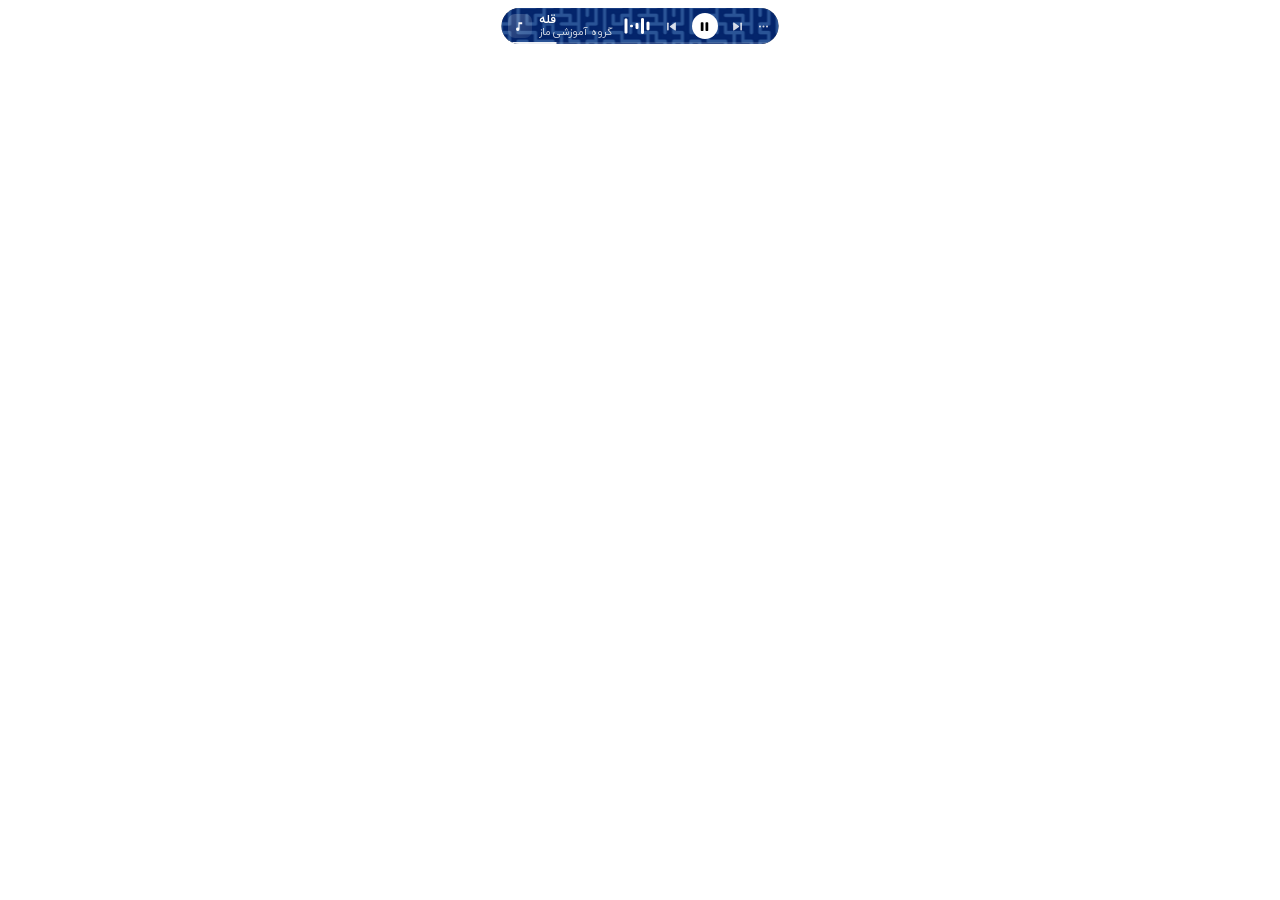
==== ui/index.html @ b5ba4ca0 "مازِی ۱.۰ — جزیرهٔ ویندوز برای گروه آموزشی ماز جزیرهٔ زنده بالای صفحه، تم اورست و آریامیر، لوگوی ilo" ====
<!doctype html>
<html lang="fa">
<head>
<meta charset="utf-8">
<title>مازِی</title>
<link rel="stylesheet" href="style.css">
</head>
<body>
<div id="glow"></div>
<svg width="0" height="0" style="position:absolute"><filter id="goo-f"><feGaussianBlur in="SourceGraphic" stdDeviation="3.2"/><feColorMatrix values="1 0 0 0 0  0 1 0 0 0  0 0 1 0 0  0 0 0 22 -9"/></filter></svg>
<canvas id="goo" width="700" height="96"></canvas>
<canvas id="fx" width="700" height="110"></canvas>

<div id="island">
  <canvas id="sky"></canvas>

  <!-- idle: just the time (or a running countdown) -->
  <div class="view on" data-view="idle">
    <span id="i-face"><i></i><i></i></span><span id="i-mark" title="مازِی"><img src="brand/mazey-app.png" alt=""></span><span id="i-time">--:--</span><span id="i-shelf"></span>
  </div>

  <!-- hover on idle: a one-line tray -->
  <div class="view" data-view="tools">
    <span id="t-time" class="strong">--:--</span>
    <span id="t-date" class="dim" title="بزن تقویم عوض شود"></span>
    <span id="t-bat" class="dim"></span>
    <span id="t-net" class="tag"></span>
    <span class="sep"></span>
    <button class="ib hidden" id="t-track" data-icon="note" title="برگرد به آهنگ"></button>
    <button class="ib" id="t-play" data-icon="play" title="پخش / توقف"></button>
    <button class="ib" data-act="screenshot" data-icon="shot" title="اسکرین‌شات"></button>
    <button class="ib" data-act="ocr" data-icon="scan" title="خواندن متن از صفحه: دورش کادر بکش (Ctrl+Alt+T)"></button>
    <button class="ib" data-act="clips" id="t-clips" data-icon="clipboard" title="تاریخچهٔ کپی"></button>
    <button class="ib" data-act="notes" id="t-notes" data-icon="jot" title="یادداشت سریع (Ctrl+Alt+N)"></button>
    <button class="ib" data-act="vault" id="t-vault" data-icon="key" title="رمزها"></button>
    <button class="ib hidden" data-act="speedo" id="t-speedo" data-icon="shield" title="Speedo VPN"></button>
    <button class="ib maze" data-act="maze" data-icon="maze" title="سایت ماز"></button>
    <button class="ib" data-act="timer" data-icon="timer" title="تایمر"></button>
    <button class="ib hidden" data-act="shelf" id="t-shelf" data-icon="tray" draggable="true" title="قفسهٔ فایل — کلیک ببین، بکش همه را ببر"></button>
    <button class="ib" data-act="inbox" id="t-inbox" data-icon="bell" title="نوتیفیکیشن‌ها"></button>
    <button class="ib" data-act="settings" id="t-gear" data-icon="gear" title="تنظیمات"></button>
  </div>

  <!-- now playing -->
  <div class="view" data-view="media">
    <div id="art"></div>
    <div class="meta">
      <div id="m-title">چیزی پخش نمی‌شود</div>
      <div id="m-artist"></div>
    </div>
    <canvas id="bars" width="60" height="40"></canvas>
    <span id="m-timer"></span>
    <button class="ib" id="b-prev" data-icon="prev" title="قبلی"></button>
    <button class="ib solid" id="b-play" data-icon="play" title="پخش / مکث"></button>
    <button class="ib" id="b-next" data-icon="next" title="بعدی"></button>
    <button class="ib small" id="b-more" data-icon="more" title="منوی اصلی"></button>
  </div>

  <!-- incoming notification (same line, replaces whatever is showing) -->
  <div class="view" data-view="notif">
    <div id="n-icon"></div>
    <span id="n-app" class="dim"></span>
    <span id="n-title" class="strong" dir="auto"></span>
    <span id="n-body" class="mqbox" dir="auto"><span class="mq"></span></span>
  </div>

  <!-- short status line: copied text, charger, Bluetooth device, files held -->
  <div class="view" data-view="hud">
    <span id="h-icon" class="glyph"></span>
    <span id="h-title" class="strong" dir="auto"></span>
    <span id="h-text" class="mqbox" dir="auto"><span class="mq"></span></span>
  </div>

  <!-- a file is being dragged over the pill -->
  <div class="view" data-view="drop">
    <span class="glyph" data-icon="tray"></span>
    <span class="strong">رها کن تا نگه دارد</span>
  </div>

  <!-- files being held: they sit on the pill, side by side, until they are dragged out again -->
  <div class="view" data-view="held">
    <div id="hd-files"></div>
    <button id="hd-more" class="dim" title="همهٔ فایل‌ها"></button>
    <button class="ib small" id="hd-menu" data-icon="more" title="منو"></button>
  </div>

  <!-- volume HUD -->
  <div class="view" data-view="vol" title="بزن بی‌صدا شود">
    <span id="v-icon" class="glyph" data-icon="volume"></span>
    <div class="vbar"><i id="v-fill"></i></div>
    <b id="v-num">50</b>
  </div>

  <!-- timer -->
  <div class="view" data-view="timer">
    <span class="glyph amber" data-icon="timer"></span>
    <button class="ib small" id="tm-minus" data-icon="minus" title="کمتر"></button>
    <span id="tm-time">25:00</span>
    <button class="ib small" id="tm-plus" data-icon="plus" title="بیشتر"></button>
    <button class="ib solid" id="tm-start" data-icon="play" title="شروع / مکث"></button>
    <button class="ib" id="tm-reset" data-icon="reset" title="از اول"></button>
  </div>

  <!-- one line of typing: a quick note, or the steps of saving a password -->
  <div class="view" data-view="input">
    <span id="in-icon" class="glyph"></span>
    <input id="in-text" type="text" spellcheck="false" autocomplete="off" dir="auto">
    <span id="in-hint" class="dim"></span>
    <button class="ib small" id="in-ok" data-icon="check" title="باشه (Enter)"></button>
    <button class="ib small" id="in-cancel" data-icon="close" title="انصراف (Esc)"></button>
  </div>

  <!-- a fresh password -->
  <div class="view" data-view="gen">
    <span class="glyph" data-icon="key"></span>
    <span id="g-pass"></span>
    <button class="ib small" id="g-again" data-icon="reset" title="یکی دیگه"></button>
    <button class="ib small" id="g-minus" data-icon="minus" title="کوتاه‌تر"></button>
    <span id="g-len" class="dim">18</span>
    <button class="ib small" id="g-plus" data-icon="plus" title="بلندتر"></button>
    <button class="ib small" id="g-sym" title="نمادها روشن / خاموش">#</button>
    <button class="ib solid" id="g-ok" data-icon="check" title="همین باشه: کپی می‌شود، بعد می‌پرسد برای کجاست"></button>
    <button class="ib small" id="g-cancel" data-icon="close" title="بدون ذخیره ببند"></button>
  </div>

  <!-- track position: a hairline that becomes a scrubber when the cursor reaches the bottom edge -->
  <div id="seek"><i id="seek-fill"></i><b id="seek-knob"></b></div>

  <div id="dots"></div>
  <div id="flash"></div>
</div>

<!-- a notification that arrives while the pill is being used waits here, beside it -->
<div id="side"><div class="ic"></div><span dir="auto"></span></div>

<!-- the stack: small pills that drop under the island (notifications, or the files on the shelf) -->
<div id="stack">
  <div id="stack-head"></div>
  <div id="stack-list"></div>
  <button id="stack-clear">پاک کردن همه</button>
</div>

<script src="bridge.js"></script>
<script src="demo.js"></script>
<script src="app.js"></script>
</body>
</html>
---- ui/style.css ----
@font-face{font-family:"IRANYekan";src:url("fonts/IRANYekan-Regular.woff2") format("woff2");font-weight:400;font-display:swap}
@font-face{font-family:"IRANYekan";src:url("fonts/IRANYekan-Medium.woff2") format("woff2");font-weight:500;font-display:swap}
@font-face{font-family:"IRANYekan";src:url("fonts/IRANYekan-Bold.woff2") format("woff2");font-weight:700;font-display:swap}
@font-face{font-family:"Kalameh";src:url("fonts/Kalameh-Medium.woff2") format("woff2");font-weight:500;font-display:swap}
@font-face{font-family:"Kalameh";src:url("fonts/Kalameh-Bold.woff2") format("woff2");font-weight:700;font-display:swap}
:root {
  --c1: #6a45ff; --c2: #9466ff; --c3: #c08cff;
  --spring: cubic-bezier(.3, 1.35, .45, 1);
  --ease: cubic-bezier(.3, .8, .3, 1);
  --dim: rgba(255, 255, 255, .55);
  --h: 36px;
}
* { box-sizing: border-box; margin: 0; padding: 0; }
html, body { width: 100%; height: 100%; background: transparent; overflow: hidden; user-select: none; }
body { font-family: "IRANYekan", "Segoe UI Variable Text", "Segoe UI", Tahoma, sans-serif; color: #fff; font-size: 13px; }
button { font: inherit; color: inherit; background: none; border: 0; cursor: pointer; }

/* ------------------------------------------------ the pill */
#island {
  position: absolute; top: 8px; left: 50%; transform: translateX(-50%);
  width: 84px; height: var(--h); border-radius: 18px;
  background: #000; overflow: hidden;
  box-shadow: inset 0 0 0 1px rgba(255, 255, 255, .08);
  transition: width .5s var(--spring), transform .35s var(--spring);
  will-change: width;
}
#island.hover { transform: translateX(-50%) scale(1.035); }
/* tucked above the screen edge: only a 3px handle stays visible (nothing at all over a fullscreen app) */
#island.tucked, #island.tucked.hover { transform: translateX(-50%) translateY(-41px); box-shadow: none; background: rgba(0, 0, 0, .75); transition: width .35s var(--ease), transform .35s var(--ease); }
#island.tucked.full { transform: translateX(-50%) translateY(-48px); }
#island.tucked .view, #island.tucked #sky { opacity: 0 !important; transition: opacity .12s; }
#glow.off { display: none; }
#island.bump { animation: bump .5s var(--spring); }
@keyframes bump { 30% { transform: translateX(-50%) scale(1.07, .96); } }
#island.sky .view { text-shadow: 0 1px 3px rgba(20, 0, 60, .45); }
#island.sky .dim, #island.sky #m-artist { color: rgba(255, 255, 255, .8); }

#glow {
  display: none;
  position: absolute; top: 6px; left: 50%; width: 120px; height: 40px; margin-left: -60px;
  border-radius: 40px; filter: blur(22px); opacity: 0; pointer-events: none;
  background: linear-gradient(90deg, var(--c1), var(--c2), var(--c3));
  transition: width .5s var(--spring), margin-left .5s var(--spring);
}

/* the music night sky (gradient + lights + stars are painted on this canvas) */
#sky { position: absolute; top: 0; left: 50%; width: 600px; height: var(--h); margin-left: -300px; pointer-events: none; }

/* track position: a 2px hairline; near the bottom edge it grows into a scrubber (when the player allows seeking) */
#seek { position: absolute; left: 0; right: 0; bottom: 0; height: 9px; display: none; }
#seek.on { display: block; }
#seek::before { content: ""; position: absolute; left: 0; right: 0; bottom: 0; height: 2px; background: rgba(255, 255, 255, .16); transition: height .15s; }
#seek-fill { position: absolute; left: 0; bottom: 0; height: 2px; width: 0; background: rgba(255, 255, 255, .9); transition: height .15s; }
#seek-knob { position: absolute; bottom: -1px; width: 9px; height: 9px; margin-left: -4.5px; border-radius: 50%; background: #fff; box-shadow: none; transform: scale(0); transition: transform .15s var(--spring); }
#seek.can { cursor: pointer; }
#seek.can:hover::before, #seek.can.scrub::before, #seek.can:hover #seek-fill, #seek.can.scrub #seek-fill { height: 5px; }
#seek.can:hover #seek-knob, #seek.can.scrub #seek-knob { transform: scale(1); }
#island.tucked #seek { display: none; }

/* ------------------------------------------------ views (cross-fade + blur, like the real island) */
.view {
  position: absolute; top: 0; left: 50%; height: var(--h);
  display: flex; align-items: center; gap: 8px; padding: 0 6px; white-space: nowrap;
  opacity: 0; transform: translateX(-50%) scale(.88); filter: blur(7px); pointer-events: none;
  transition: opacity .18s, transform .4s var(--spring), filter .22s;
}
.view.on { opacity: 1; transform: translateX(-50%); filter: none; pointer-events: auto; transition-delay: .09s; }

.dim { color: var(--dim); font-size: 12px; }
.strong { font-weight: 600; }
.sep { width: 1px; height: 14px; background: rgba(255, 255, 255, .16); margin: 0 1px; }
.glyph { display: grid; place-items: center; width: 18px; height: 18px; color: rgba(255, 255, 255, .85); }
.glyph svg { width: 16px; height: 16px; }
.amber { color: #ffb84d; }

.ib { position: relative; flex: none; width: 26px; height: 26px; border-radius: 50%; display: grid; place-items: center; color: rgba(255, 255, 255, .82); transition: background .15s, transform .2s var(--spring), color .15s; }
.ib svg { width: 15px; height: 15px; }
.ib:hover { background: rgba(255, 255, 255, .16); color: #fff; }
.ib:active { transform: scale(.82); }
.ib.solid { background: #fff; color: #000; }
.ib.solid:hover { background: #fff; transform: scale(1.1); }
.ib.solid:active { transform: scale(.88); }
.ib.small { width: 20px; height: 20px; color: var(--dim); }
.ib.small svg { width: 13px; height: 13px; }
.ib.hidden { display: none; }
.ib.active { background: #fff; color: #000; }
.badge { position: absolute; top: 0; right: -1px; min-width: 13px; height: 13px; padding: 0 3px; border-radius: 7px; background: #ff3b5c; color: #fff; font-size: 8.5px; font-weight: 700; line-height: 13px; text-align: center; display: none; }
.badge.on { display: block; }

/* scrolling text: long lines travel back and forth so they can be read in full */
.mqbox { display: inline-block; overflow: hidden; white-space: nowrap; text-overflow: ellipsis; vertical-align: middle; }
.mqbox.mq-on { text-overflow: clip; -webkit-mask-image: linear-gradient(90deg, transparent, #000 9px, #000 calc(100% - 9px), transparent); }
.mqbox.mq-on > .mq { display: inline-block; padding: 0 9px; will-change: transform; }

/* idle */
[data-view="idle"] { padding: 0 16px; gap: 6px; }
#i-time { font-weight: 600; font-size: 13.5px; font-variant-numeric: tabular-nums; letter-spacing: .2px; }
#i-time.count { color: #ffb84d; }
#i-dot { width: 6px; height: 6px; border-radius: 50%; background: #ff3b5c; display: none; }
#i-dot.on { display: block; }

/* tools */
[data-view="tools"] { padding: 0 6px 0 14px; gap: 7px; }
[data-view="tools"] .ib { margin-left: -3px; }
#t-time { font-variant-numeric: tabular-nums; font-size: 13.5px; }
#t-date { cursor: pointer; transition: color .15s; }
#t-date:hover { color: #fff; }
#t-bat:empty { display: none; }

/* media */
[data-view="media"] { gap: 7px; padding: 0 5px 0 6px; }
#art { flex: none; width: 24px; height: 24px; border-radius: 7px; background: linear-gradient(135deg, #ffffff38, #ffffff14) center/cover; display: grid; place-items: center; box-shadow: none; }
#art svg { width: 13px; height: 13px; }
.meta { max-width: 150px; min-width: 40px; line-height: 1.2; margin-right: 2px; }
#m-title { font-weight: 600; font-size: 12px; overflow: hidden; text-overflow: ellipsis; }
#m-artist { font-size: 10.5px; color: rgba(255, 255, 255, .6); overflow: hidden; text-overflow: ellipsis; }
#m-artist:empty { display: none; }
#bars { width: 30px; height: 20px; flex: none; }
#m-timer { display: none; font-weight: 600; font-size: 12px; color: #ffe2a8; font-variant-numeric: tabular-nums; }
.timing #bars { display: none; }
.timing #m-timer { display: block; }
#b-more { margin-left: -4px; }
#island.sky .ib.small { color: rgba(255, 255, 255, .8); }

/* notification */
[data-view="notif"] { gap: 7px; padding: 0 12px 0 7px; cursor: pointer; }
#n-icon { flex: none; width: 22px; height: 22px; border-radius: 6.5px; background: linear-gradient(135deg, #7c5cff, #22d3ee) center/cover; display: grid; place-items: center; font-weight: 700; font-size: 11.5px; }
#n-app { font-size: 11.5px; }
#n-title { font-size: 13px; max-width: 170px; overflow: hidden; text-overflow: ellipsis; }
#n-body { font-size: 13px; color: rgba(255, 255, 255, .8); max-width: 270px; }
#n-app:empty, #n-title:empty, #n-body.empty { display: none; }

/* status line (copied / charger / Bluetooth / files held) and the drop target */
[data-view="hud"] { gap: 7px; padding: 0 14px 0 11px; }
#h-title { font-size: 13px; max-width: 190px; overflow: hidden; text-overflow: ellipsis; }
#h-title:empty { display: none; }
#h-text { font-size: 13px; color: rgba(255, 255, 255, .72); max-width: 240px; }
#h-text.empty { display: none; }
.glyph.green { color: #4ade80; }
.glyph.blue { color: #6cb6ff; }
.glyph.faded { color: rgba(255, 255, 255, .5); }
.view.on .glyph.pop { animation: pop .7s var(--spring) .12s both; }
@keyframes pop { 0% { transform: scale(.3) rotate(-18deg); opacity: 0; } 60% { transform: scale(1.35); } }
[data-view="drop"] { gap: 8px; padding: 0 18px 0 14px; }
[data-view="drop"] .glyph { animation: bob .8s ease-in-out infinite alternate; }
@keyframes bob { to { transform: translateY(2px); } }
#island.dropping { box-shadow: inset 0 0 0 1.5px rgba(160, 130, 255, .9); }
#i-shelf { display: inline-flex; align-items: center; gap: 2px; color: var(--dim); font-size: 11px; }
#i-shelf:empty { display: none; }
#i-shelf svg { width: 13px; height: 13px; }
#i-shelf b { font-weight: 600; }
.badge.quiet { background: #fff; color: #000; }

/* volume */
[data-view="vol"] { cursor: pointer; }
[data-view="vol"] { padding: 0 14px 0 12px; gap: 9px; }
.vbar { width: 110px; height: 5px; border-radius: 3px; background: rgba(255, 255, 255, .18); overflow: hidden; }
.vbar i { display: block; height: 100%; width: 50%; background: #fff; border-radius: 3px; transition: width .1s ease-out; }
#v-num { width: 22px; text-align: right; font-size: 12px; font-variant-numeric: tabular-nums; }

/* timer */
[data-view="timer"] { padding: 0 6px 0 12px; gap: 6px; }
#tm-time { font-weight: 600; font-size: 14px; font-variant-numeric: tabular-nums; min-width: 46px; text-align: center; }
#tm-time.done { color: #ff6b6b; }

/* tiny inline message (e.g. picked color) */
#flash { position: absolute; inset: 0; display: flex; align-items: center; justify-content: center; gap: 7px; background: #000; font-weight: 600; font-size: 12.5px; opacity: 0; pointer-events: none; transition: opacity .2s; white-space: nowrap; }
#flash.on { opacity: 1; }
#flash i { width: 14px; height: 14px; border-radius: 4px; box-shadow: inset 0 0 0 1px rgba(255, 255, 255, .08); }

/* ------------------------------------------------ notification stack (pills dropping under the island) */
#stack { position: absolute; top: 50px; left: 50%; width: 400px; margin-left: -200px; display: flex; flex-direction: column; align-items: center; opacity: 0; pointer-events: none; transition: opacity .18s; }
#stack.open { opacity: 1; pointer-events: auto; }
#stack-list { width: 100%; max-height: 200px; overflow-y: auto; display: flex; flex-direction: column; gap: 6px; padding: 2px 8px 4px; scrollbar-width: none; }
#stack-list::-webkit-scrollbar { display: none; }
.row { flex: none; height: 34px; border-radius: 17px; background: #000; box-shadow: inset 0 0 0 1px rgba(255, 255, 255, .08); display: flex; align-items: center; gap: 7px; padding: 0 6px 0 6px; white-space: nowrap; cursor: pointer; transition: transform .25s var(--spring), background .15s; }
.row:hover { transform: scale(1.02); background: #111; }
.row.empty { justify-content: center; color: var(--dim); cursor: default; width: 170px; align-self: center; font-size: 12px; }
.row.empty:hover { transform: none; background: #000; }
#stack.fresh .row { animation: drop .42s var(--spring) both; animation-delay: calc(var(--i, 0) * 45ms); }
@keyframes drop { from { opacity: 0; transform: translateY(-16px) scale(.9); } }
.row .ic { flex: none; width: 22px; height: 22px; border-radius: 50%; background: linear-gradient(135deg, #7c5cff, #22d3ee) center/cover; display: grid; place-items: center; font-weight: 700; font-size: 11px; }
.row .app { flex: none; max-width: 74px; overflow: hidden; text-overflow: ellipsis; font-size: 11px; }
.row .mqbox { flex: 1; min-width: 0; font-size: 12.5px; color: rgba(255, 255, 255, .78); }
.row .mqbox b { color: #fff; font-weight: 600; margin-right: 5px; }
.row .tm { flex: none; width: 26px; text-align: center; font-size: 10.5px; }
.row .x { flex: none; width: 22px; height: 22px; border-radius: 50%; display: none; place-items: center; color: rgba(255, 255, 255, .7); margin-left: 2px; }
.row .x svg { width: 12px; height: 12px; }
.row .x:hover { background: rgba(255, 255, 255, .18); color: #fff; }
.row.empty.wide { width: 250px; }
.row.clip { padding-left: 4px; gap: 4px; }
.row.clip .mqbox { color: rgba(255, 255, 255, .88); }
.row .pin { flex: none; width: 24px; height: 24px; border-radius: 50%; display: grid; place-items: center; color: rgba(255, 255, 255, .35); transition: background .15s, color .15s, transform .2s var(--spring); }
.row .pin svg { width: 13px; height: 13px; }
.row .pin:hover { background: rgba(255, 255, 255, .16); color: #fff; }
.row .pin:active { transform: scale(.8); }
.row.pinned .pin { color: #a98bff; }
.row.pinned { box-shadow: inset 0 0 0 1px rgba(148, 102, 255, .45); }
.row.file { cursor: grab; padding-left: 8px; }
.row .ic.plain { background-color: transparent; background-image: none; border-radius: 4px; width: 20px; height: 20px; background-size: contain; background-repeat: no-repeat; background-position: center; color: rgba(255, 255, 255, .8); }
.row .ic.plain svg { width: 15px; height: 15px; }
.row .x.show { display: grid; }
.row:hover .tm { display: none; }
.row:hover .x { display: grid; }
#stack-clear { height: 26px; padding: 0 14px; border-radius: 13px; background: #000; box-shadow: inset 0 0 0 1px rgba(255, 255, 255, .08); font-size: 11.5px; color: rgba(255, 255, 255, .8); margin-top: 4px; transition: background .15s, transform .2s var(--spring), color .15s; }
#stack-clear:hover { background: #fff; color: #000; transform: scale(1.05); }
#stack-clear.hidden { display: none; }

/* ------------------------------------------------ the face: two eyes that blink (instead of the clock) */
#i-face { display: none; gap: 9px; align-items: center; height: 14px; --lx: 0px; --ly: 0px; }
.faceon #i-face { display: inline-flex; }
.faceon #i-time { display: none; }
#i-face i { width: 7px; height: 11px; border-radius: 50%; background: #fff; transform: translate(var(--lx), var(--ly)); transition: transform .14s ease-out, height .14s, width .14s, border-radius .14s; }
#i-face.blink i, #i-face.wink i:last-child { transform: translate(var(--lx), var(--ly)) scaleY(.1); transition-duration: .06s; }
#i-face.squint i { transform: translate(var(--lx), var(--ly)) scaleY(.45); }
#i-face.wide i { transform: translate(var(--lx), var(--ly)) scale(1.22); }
#i-face.look-l i { transform: translate(-3px, 0); }
#i-face.look-r i { transform: translate(3px, 0); }
#i-face.sleepy i { height: 3px; width: 9px; border-radius: 2px; }
#i-face.happy i { height: 6px; width: 10px; background: transparent; border: 2.4px solid #fff; border-bottom: 0; border-radius: 10px 10px 0 0; }

/* ------------------------------------------------ typing on the pill */
[data-view="input"] { padding: 0 6px 0 11px; gap: 6px; }
#in-text { width: 250px; height: 26px; background: none; border: 0; outline: 0; color: #fff; font: inherit; font-size: 13px; caret-color: #a98bff; }
#in-text::placeholder { color: rgba(255, 255, 255, .38); }
#in-hint { font-size: 10.5px; }
#in-hint:empty { display: none; }
[data-view="gen"] { padding: 0 6px 0 11px; gap: 5px; }
#g-pass { font-family: "Cascadia Mono", Consolas, monospace; font-size: 12.5px; letter-spacing: .3px; user-select: text; margin-right: 3px; }
#g-len { width: 16px; text-align: center; font-variant-numeric: tabular-nums; }
#g-sym { font-weight: 700; font-size: 12px; }
#g-sym.off { opacity: .35; text-decoration: line-through; }

/* ------------------------------------------------ more kinds of rows under the pill */
#stack-list { max-height: 262px; }
.row .thumb { flex: none; height: 26px; max-width: 120px; border-radius: 6px; object-fit: cover; box-shadow: inset 0 0 0 1px rgba(255, 255, 255, .08); }
.row .chip { flex: none; display: inline-flex; align-items: center; gap: 3px; height: 20px; padding: 0 7px; border-radius: 10px; background: rgba(148, 102, 255, .22); color: #cdbbff; font-size: 10.5px; font-variant-numeric: tabular-nums; }
.row .chip svg { width: 11px; height: 11px; }
.row .chip.off { background: rgba(255, 255, 255, .08); color: var(--dim); }
.row .act { flex: none; width: 24px; height: 24px; border-radius: 50%; display: grid; place-items: center; color: rgba(255, 255, 255, .5); }
.row .act svg { width: 13px; height: 13px; }
.row .act:hover { background: rgba(255, 255, 255, .16); color: #fff; }
.row.vault .ic { background: linear-gradient(135deg, var(--c1), var(--c3)); }
.row.vault .x.sure { display: grid; background: #ff3b5c; color: #fff; }
.row .who { flex: none; max-width: 120px; overflow: hidden; text-overflow: ellipsis; font-size: 11px; }
.row.actions { background: none; box-shadow: none; justify-content: center; gap: 8px; cursor: default; }
.row.actions:hover { transform: none; background: none; }
.row.actions button { height: 28px; padding: 0 13px; border-radius: 14px; background: #000; box-shadow: inset 0 0 0 1px rgba(255, 255, 255, .08); font-size: 12px; color: rgba(255, 255, 255, .88); display: inline-flex; align-items: center; gap: 5px; transition: background .15s, color .15s, transform .2s var(--spring); }
.row.actions button svg { width: 13px; height: 13px; }
.row.actions button:hover { background: #fff; color: #000; transform: scale(1.05); }
.row.note.done .mqbox { color: var(--dim); }
/* settings rows */
.row.set { cursor: default; padding: 0 8px 0 14px; font-size: 12.5px; }
.row.set:hover { transform: none; background: #000; }
.row.set .lbl { flex: 1; min-width: 0; overflow: hidden; text-overflow: ellipsis; color: rgba(255, 255, 255, .9); }
.row.set.info { justify-content: center; color: var(--dim); font-size: 11.5px; height: 26px; background: none; box-shadow: none; }
.sw { flex: none; width: 34px; height: 20px; border-radius: 10px; background: rgba(255, 255, 255, .16); position: relative; transition: background .2s; }
.sw::after { content: ""; position: absolute; top: 2px; left: 2px; width: 16px; height: 16px; border-radius: 50%; background: #fff; transition: transform .25s var(--spring); }
.sw.on { background: linear-gradient(90deg, var(--c1), var(--c3)); }
.sw.on::after { transform: translateX(14px); }
.seg { flex: none; display: inline-flex; gap: 2px; padding: 2px; border-radius: 12px; background: rgba(255, 255, 255, .08); }
.seg button { height: 20px; padding: 0 8px; border-radius: 10px; font-size: 11px; color: rgba(255, 255, 255, .7); }
.seg button.on { background: #fff; color: #000; font-weight: 600; }
.row.set .num { width: 26px; text-align: center; font-variant-numeric: tabular-nums; }
.row.set .go { height: 22px; padding: 0 10px; border-radius: 11px; background: rgba(255, 255, 255, .12); font-size: 11px; }
.row.set .go:hover { background: #fff; color: #000; }
/* ------------------------------------------------ skins, status dots, clickable status line */
#island.sky .view { text-shadow: 0 1px 3px rgba(0, 0, 0, .6); }
.glyph.red { color: #ff5d6c; }
.glyph.amber { color: #ffb84d; }
[data-view="hud"].act { cursor: pointer; }
#dots { position: absolute; top: 4px; right: 9px; display: flex; gap: 3px; pointer-events: none; transition: opacity .15s; }
#dots i { width: 5px; height: 5px; border-radius: 50%; box-shadow: 0 0 0 1.5px rgba(0, 0, 0, .55); }
#dots .mic { background: #ffa726; }
#dots .cam { background: #34d058; }
#dots .off { background: #ff4d5e; }
#island.tucked #dots { opacity: 0; }
.tag { font-size: 9.5px; font-weight: 700; letter-spacing: .4px; padding: 2px 6px; border-radius: 8px; background: rgba(74, 222, 128, .18); color: #7dedA6; }
.tag:empty { display: none; }
.tag.bad { background: rgba(255, 77, 94, .2); color: #ff8b96; }
.swn { font-size: 11px; margin-right: 2px; }
.sws { flex: none; display: inline-flex; gap: 5px; padding: 0 2px; }
.sws button { width: 18px; height: 18px; border-radius: 50%; box-shadow: inset 0 0 0 1px rgba(255, 255, 255, .08); transition: transform .2s var(--spring); }
.sws button:hover { transform: scale(1.18); }
.sws button.on { box-shadow: 0 0 0 1.5px #000, 0 0 0 3px #fff; }
.sw-black { background: #000; }
.sw-sky { background: linear-gradient(135deg, #3319a8, #6a42dc); }
.sw-nebula { background: radial-gradient(circle at 30% 35%, #ff3d9a, #6a1fd1 55%, #08030f); }
.sw-crystal { background: linear-gradient(120deg, #1b3fd0, #4a35e0 55%, #8a3fe0); }
.sw-ember { background: linear-gradient(115deg, #0b0203 0 30%, #ff2d1a 30% 38%, #0b0203 38% 62%, #ff5a3a 62% 68%, #0b0203 68%); }
.sw-reactor { background: linear-gradient(115deg, #030504 0 30%, #5bea1e 30% 38%, #030504 38% 62%, #8cff3a 62% 68%, #030504 68%); }

/* ------------------------------------------------ held files, side by side on the pill */
[data-view="held"] { padding: 0 5px 0 8px; gap: 5px; }
#hd-files { display: flex; align-items: center; gap: 4px; }
.hf { position: relative; display: flex; align-items: center; gap: 6px; height: 28px; padding: 0 3px; border-radius: 9px; cursor: grab; transition: transform .25s var(--spring), background .15s; animation: pop .5s var(--spring) both; }
.hf:hover { background: rgba(255, 255, 255, .15); transform: scale(1.08); }
.hf .ic { width: 22px; height: 22px; display: grid; place-items: center; background: center / contain no-repeat; color: rgba(255, 255, 255, .85); }
.hf .ic svg { width: 16px; height: 16px; }
.hf .nm { max-width: 150px; overflow: hidden; text-overflow: ellipsis; font-size: 12.5px; font-weight: 600; padding-right: 5px; }
.hf .rm { position: absolute; top: -2px; right: -3px; width: 13px; height: 13px; border-radius: 50%; background: #fff; color: #000; display: none; place-items: center; }
.hf:hover .rm { display: grid; }
.hf .rm svg { width: 9px; height: 9px; }
#hd-more { font-size: 11px; font-weight: 600; padding: 0 2px; }
#hd-more:empty { display: none; }

/* ------------------------------------------------ venom: goo around the pill, slanted eyes */
#goo { position: absolute; top: 0; left: 50%; width: 700px; height: 96px; margin-left: -350px; pointer-events: none; filter: url(#goo-f); opacity: 0; transition: opacity .3s; }
body.venom #island { box-shadow: none; }
body.venom #i-face { gap: 6px; }
body.venom #i-face i { width: 12px; height: 10px; border-radius: 0; clip-path: polygon(0 0, 100% 50%, 82% 100%, 12% 78%); }
body.venom #i-face i:last-child { clip-path: polygon(100% 0, 0 50%, 18% 100%, 88% 78%); }
body.venom #i-face.happy i, body.venom #i-face.sleepy i { border: 0; background: #fff; height: 5px; }
.sw-venom { background: radial-gradient(circle at 32% 30%, #e6eaf2 0 9%, #3a3d47 22%, #000 60%); }
.sws { gap: 4px; }
.sws button { width: 17px; height: 17px; }

/* ------------------------------------------------ scenes: cloud (white by day: dark text), aurora, ocean, fire */
#fx { position: absolute; top: 0; left: 50%; width: 700px; height: 110px; margin-left: -350px; pointer-events: none; }
body.cloud #island { box-shadow: none; }
body.daylight #island .view { color: #18222f; text-shadow: none; }
body.daylight #island .dim, body.daylight #island #m-artist, body.daylight #island #h-text { color: rgba(24, 34, 47, .62); }
body.daylight #i-face i { background: #18222f; }
body.daylight #island .glyph { color: #18222f; }
body.daylight #island .ib:hover { background: rgba(0, 0, 0, .1); }
body.daylight #island .ib.solid { background: #18222f; color: #fff; }
body.daylight #in-text { color: #18222f; }
body.daylight .vbar { background: rgba(0, 0, 0, .15); }
body.daylight .vbar i { background: #18222f; }
.sw-cloud { background: radial-gradient(circle at 35% 40%, #fff 0 45%, #b9c8e0 70%, #56627a); }
.sws { gap: 3px; }
.sws button { width: 16px; height: 16px; }

/* bodies that replace the pill: no outline of their own, and dark icons where the body is light */
body.scene #island { box-shadow: none; background: transparent; }
body.daylight #island .ib, body.daylight #island .strong, body.daylight #island #t-time { color: #18222f; }
body.daylight #island .sep { background: rgba(24, 34, 47, .25); }
.sw-water { background: radial-gradient(circle at 35% 30%, #d8f4ff 0 10%, #3bb6f6 30%, #0b49b8); }
.sw-lava { background: linear-gradient(180deg, #190503, #4c1005 35%, #e24a0e 65%, #ffd24a); }
.sw-ice { background: linear-gradient(160deg, #f4fbff, #9fd3f7 60%, #5aa9e6); }
.sw-everest { background: #063498 url("brand/maze-tile.jpg") center / 48px 96px; }
.sw-ariamir { background: linear-gradient(135deg, #000 20%, #006239 55%, #3ECF8E); }
#island.everest .view { text-shadow: 0 1px 2px rgba(12, 40, 90, .45); }
#island.ariamir .view { text-shadow: 0 1px 2px rgba(0, 40, 24, .45); }
.sw-summit { background: linear-gradient(160deg, #ffffff, #9fd3f7 70%, #5aa9e6); }
.sw-dawn { background: linear-gradient(90deg, #2a1030, #e03a12 45%, #ffd27a); }
.sw-night { background: radial-gradient(circle at 30% 40%, #3ECF8E 0 12%, #1A6CFF 40%, #061428 75%); }
.sws { flex-wrap: wrap; max-width: 176px; justify-content: flex-end; }
.row.set:has(.sws) { height: auto; min-height: 34px; padding-top: 7px; padding-bottom: 7px; align-items: flex-start; }
#i-mark { display: none; width: 18px; height: 18px; margin: 0 2px; }
#i-mark img { width: 18px; height: 18px; display: block; border-radius: 5px; }
.markon #i-mark { display: inline-flex; }
.markon #i-face { display: none; }
.ib.maze { width: 34px; border-radius: 12px; color: #fff; overflow: hidden; }
.ib.maze svg { width: 22px; height: 17px; display: block; }
.row.set.info.credit { cursor: pointer; font-size: 11px; }
.row.set.brandline { height: 32px; cursor: pointer; justify-content: center; gap: 8px; }
.row.set.brandline .ar { width: 18px; height: 18px; border-radius: 5px; flex: none; }
.row.set.brandline b { letter-spacing: .08em; color: #FAFAFA; font-weight: 700; font-size: 12px; }
.studio { width: 100%; border-radius: 16px; background: #000; box-shadow: inset 0 0 0 1px #2E2E2E; overflow: hidden; }
.studio .nav { height: 48px; display: flex; align-items: center; gap: 10px; padding: 0 16px; border-bottom: 1px solid #2E2E2E; background: rgba(0,0,0,.85); }
.studio .nav img { width: 32px; height: 32px; border-radius: 8px; object-fit: cover; }
.studio .nav span { font-size: 13px; font-weight: 700; letter-spacing: .08em; color: #FAFAFA; }
.studio .nav em { font-family: Kalameh, IRANYekan, sans-serif; font-style: normal; font-weight: 700; font-size: 13px; color: #898989; }
.studio .hero { position: relative; padding: 20px 16px 16px; text-align: center; overflow: hidden; }
.studio .hero::before { content: ""; position: absolute; left: 50%; top: -20px; transform: translateX(-50%); width: 280px; height: 140px; background: radial-gradient(ellipse, rgba(62,207,142,.16), transparent 70%); pointer-events: none; }
.studio .eb { position: relative; font-family: Kalameh, IRANYekan, sans-serif; font-weight: 900; font-size: 13px; color: #9A9A9A; margin-bottom: 6px; }
.studio h2 { position: relative; margin: 0; font-size: 18px; font-weight: 800; letter-spacing: -.02em; line-height: 1.2; color: #FAFAFA; }
.studio h2 span { color: #3ECF8E; }
.studio .hero p { position: relative; margin: 10px auto 0; max-width: 320px; font-size: 12px; line-height: 1.65; color: #9A9A9A; }
.studio .chips { position: relative; display: flex; flex-wrap: wrap; justify-content: center; gap: 6px; margin: 12px 0 14px; }
.studio .chips i { font-style: normal; height: 24px; padding: 0 10px; border-radius: 999px; border: 1px solid #2E2E2E; background: #171717; color: #3ECF8E; font-size: 11px; font-weight: 700; letter-spacing: .06em; display: inline-flex; align-items: center; }
.studio .row { position: relative; display: flex; gap: 8px; justify-content: center; }
.studio .bp, .studio .bs, .studio .wide, .studio .web { position: relative; height: 40px; padding: 0 14px; border-radius: 8px; font: 600 13px IRANYekan, sans-serif; cursor: pointer; }
.studio .bp { background: #006239; color: #fff; }
.studio .bp:hover { background: #047857; }
.studio .bs { background: transparent; color: #FAFAFA; box-shadow: inset 0 0 0 1px #3A3A3A; }
.studio .bs:hover { background: rgba(255,255,255,.05); }
.studio .wide { width: 100%; margin-top: 8px; }
.studio .web { width: 100%; margin-top: 8px; background: none; color: #3ECF8E; display: inline-flex; align-items: center; justify-content: center; gap: 8px; height: 32px; }
.studio .web i { width: 6px; height: 6px; border-radius: 50%; background: #3ECF8E; box-shadow: 0 0 0 3px rgba(62, 207, 142, .2); }
#stack.studio-open #stack-list { max-height: 460px; padding-bottom: 8px; }
#in-text { font-family: inherit; }
/* ------------------------------------------------ Speedo VPN rows */
.ib.live { color: #4ade80; }
.row.set.sp { height: 46px; border-radius: 23px; padding: 0 9px 0 9px; gap: 9px; }
.row.set.sp .lbl { display: flex; flex-direction: column; line-height: 1.25; }
.row.set.sp .lbl b { font-size: 13px; font-weight: 600; }
.row.set.sp .lbl .dim { font-size: 11px; }
.cc { flex: none; width: 26px; height: 22px; border-radius: 7px; display: grid; place-items: center; background: rgba(255, 255, 255, .1); font-size: 10px; font-weight: 700; letter-spacing: .4px; }
.sw.big { width: 54px; height: 30px; border-radius: 15px; }
.sw.big::after { top: 3px; left: 3px; width: 24px; height: 24px; box-shadow: none; }
.sw.big.on { background: linear-gradient(90deg, #1A6CFF, #3ECF8E); }
.sw.big.on::after { transform: translateX(24px); }
.sw.busy::after { animation: breathe .8s ease-in-out infinite alternate; }
@keyframes breathe { to { opacity: .45; } }
.row.loc { padding-left: 6px; }
.row.loc.cur { box-shadow: inset 0 0 0 1px rgba(26, 108, 255, .7); }

/* ------------------------------------------------ a notification waiting beside a pill that is in use */
#side { position: absolute; top: 12px; height: 28px; border-radius: 14px; background: #000; box-shadow: inset 0 0 0 1px rgba(255, 255, 255, .08); display: flex; align-items: center; gap: 6px; padding: 0 3px; font-size: 12px; font-weight: 600; white-space: nowrap; overflow: hidden; opacity: 0; transform: translateX(-14px) scale(.85); pointer-events: none; transition: opacity .18s, transform .35s var(--spring), left .5s var(--spring); cursor: pointer; }
#side.on { opacity: 1; transform: none; pointer-events: auto; }
#side .ic { flex: none; width: 22px; height: 22px; border-radius: 50%; background: linear-gradient(135deg, #7c5cff, #22d3ee) center / cover; display: grid; place-items: center; font-size: 11px; }
#side span { overflow: hidden; text-overflow: ellipsis; padding-right: 7px; }
#side:hover { background: #161616; }

/* room around the rows for their shadows (the list scrolls, so anything past its edge is cut off) */
#stack { width: 440px; margin-left: -220px; }
#stack-list { padding: 6px 20px 18px; }
#stack-clear { margin-top: -8px; }

.row.set.info { gap: 10px; }


/* the tour: what the app can do, one feature a row */
.row.tour { cursor: default; }
.row.tour.can { cursor: pointer; }
.row.tour.can:hover { background: #121212; transform: scale(1.015); }
.row.tour .ic.plain { width: 30px; height: 30px; border-radius: 50%; background-color: rgba(255, 255, 255, .09); color: #fff; }
.row.tour .lbl .dim { overflow: hidden; text-overflow: ellipsis; }
.row .keys { flex: none; height: 20px; padding: 0 8px; border-radius: 10px; background: rgba(255, 255, 255, .1); color: rgba(255, 255, 255, .75); font-size: 10.5px; display: inline-flex; align-items: center; margin-right: 4px; }

/* ------------------------------------------------ passwords: search and buttons above the list, which stays open */
#stack-head { display: none; width: 100%; padding: 6px 20px 2px; gap: 6px; align-items: center; }
#stack-head.on { display: flex; }
#stack-head .search { flex: 1; min-width: 0; height: 30px; border-radius: 15px; background: #000; box-shadow: inset 0 0 0 1px rgba(255, 255, 255, .08); display: flex; align-items: center; gap: 7px; padding: 0 12px 0 11px; color: rgba(255, 255, 255, .45); cursor: text; transition: box-shadow .15s, color .15s; }
#stack-head .search svg { flex: none; width: 14px; height: 14px; }
#stack-head .search:focus-within { box-shadow: inset 0 0 0 1.5px rgba(169, 139, 255, .75); color: #fff; }
#stack-head input { flex: 1; min-width: 0; height: 100%; background: none; border: 0; outline: 0; color: #fff; font: inherit; font-size: 12.5px; caret-color: #a98bff; }
#stack-head input::placeholder { color: rgba(255, 255, 255, .38); }
#stack-head .pillbtn { flex: none; height: 30px; padding: 0 12px; border-radius: 15px; background: #000; box-shadow: inset 0 0 0 1px rgba(255, 255, 255, .08); font-size: 12px; color: rgba(255, 255, 255, .88); display: inline-flex; align-items: center; gap: 5px; transition: background .15s, color .15s, transform .2s var(--spring); }
#stack-head .pillbtn svg { width: 13px; height: 13px; }
#stack-head .pillbtn:hover { background: #fff; color: #000; transform: scale(1.05); }
#stack-head .pillbtn.round { width: 30px; padding: 0; justify-content: center; }
.row.vault.sel { background: #161616; box-shadow: inset 0 0 0 1.5px rgba(169, 139, 255, .75); }
.row .act.ok { color: #34d399; background: rgba(52, 211, 153, .14); }
/* a password step waiting on the pill while another window is used: its icon breathes */
.parked #in-icon { animation: waiting 1.6s ease-in-out infinite; }
@keyframes waiting { 50% { opacity: .3; } }

/* ------------------------------------------------ an update waiting: a dot on the gear, a row on top of Settings */
.badge.dot { min-width: 8px; width: 8px; height: 8px; padding: 0; top: 2px; right: 1px; background: #34d399; box-shadow: 0 0 0 2px #000; }
.row.set.upd { box-shadow: inset 0 0 0 1.5px rgba(52, 211, 153, .55); }
.row.set.upd .ic.plain { width: 30px; height: 30px; border-radius: 50%; color: #34d399; background-color: rgba(52, 211, 153, .14); }
.row.set .go.solid { background: #34d399; color: #04130c; font-weight: 600; }
.row.set .go.solid:hover { background: #fff; color: #000; }
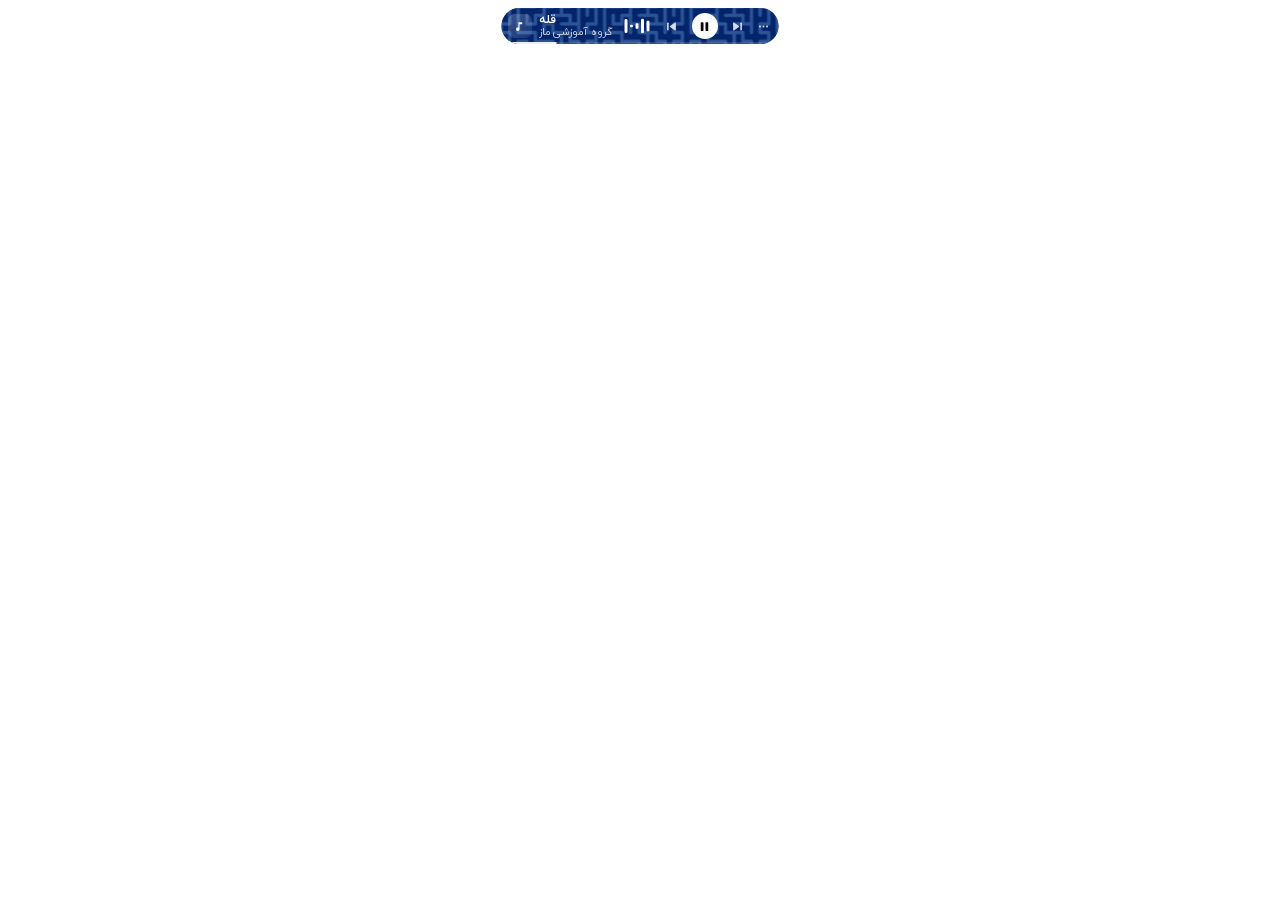
==== commit 49ebe92e: "آپدیت" ====
--- a/ui/index.html
+++ b/ui/index.html
@@ -2,7 +2,7 @@
 <html lang="fa">
 <head>
 <meta charset="utf-8">
-<title>مازِی</title>
+<title>مازی</title>
 <link rel="stylesheet" href="style.css">
 </head>
 <body>
@@ -16,7 +16,7 @@
 
   <!-- idle: just the time (or a running countdown) -->
   <div class="view on" data-view="idle">
-    <span id="i-face"><i></i><i></i></span><span id="i-mark" title="مازِی"><img src="brand/mazey-app.png" alt=""></span><span id="i-time">--:--</span><span id="i-shelf"></span>
+    <span id="i-face"><i></i><i></i></span><span id="i-mark" title="مازی"><img src="brand/mazey-app.png" alt=""></span><span id="i-time">--:--</span><span id="i-shelf"></span>
   </div>
 
   <!-- hover on idle: a one-line tray -->
@@ -93,10 +93,12 @@
 
   <!-- timer -->
   <div class="view" data-view="timer">
-    <span class="glyph amber" data-icon="timer"></span>
+    <span class="glyph amber" id="tm-glyph" data-icon="timer" title="درس"></span>
     <button class="ib small" id="tm-minus" data-icon="minus" title="کمتر"></button>
     <span id="tm-time">25:00</span>
     <button class="ib small" id="tm-plus" data-icon="plus" title="بیشتر"></button>
+    <span id="tm-name" class="dim">درس</span>
+    <span id="tm-n" class="dim"></span>
     <button class="ib solid" id="tm-start" data-icon="play" title="شروع / مکث"></button>
     <button class="ib" id="tm-reset" data-icon="reset" title="از اول"></button>
   </div>
--- a/ui/style.css
+++ b/ui/style.css
@@ -5,8 +5,8 @@
 @font-face{font-family:"Kalameh";src:url("fonts/Kalameh-Bold.woff2") format("woff2");font-weight:700;font-display:swap}
 :root {
   --c1: #6a45ff; --c2: #9466ff; --c3: #c08cff;
-  --spring: cubic-bezier(.3, 1.35, .45, 1);
-  --ease: cubic-bezier(.3, .8, .3, 1);
+  --spring: cubic-bezier(.22, .9, .28, 1);
+  --ease: cubic-bezier(.25, .82, .32, 1);
   --dim: rgba(255, 255, 255, .55);
   --h: 36px;
 }
@@ -21,17 +21,17 @@
   width: 84px; height: var(--h); border-radius: 18px;
   background: #000; overflow: hidden;
   box-shadow: inset 0 0 0 1px rgba(255, 255, 255, .08);
-  transition: width .5s var(--spring), transform .35s var(--spring);
+  transition: width .62s var(--spring), transform .48s var(--spring);
   will-change: width;
 }
-#island.hover { transform: translateX(-50%) scale(1.035); }
+#island.hover { transform: translateX(-50%) scale(1.018); }
 /* tucked above the screen edge: only a 3px handle stays visible (nothing at all over a fullscreen app) */
-#island.tucked, #island.tucked.hover { transform: translateX(-50%) translateY(-41px); box-shadow: none; background: rgba(0, 0, 0, .75); transition: width .35s var(--ease), transform .35s var(--ease); }
+#island.tucked, #island.tucked.hover { transform: translateX(-50%) translateY(-41px); box-shadow: none; background: rgba(0, 0, 0, .75); transition: width .48s var(--ease), transform .5s var(--ease); }
 #island.tucked.full { transform: translateX(-50%) translateY(-48px); }
-#island.tucked .view, #island.tucked #sky { opacity: 0 !important; transition: opacity .12s; }
+#island.tucked .view, #island.tucked #sky { opacity: 0 !important; transition: opacity .22s; }
 #glow.off { display: none; }
-#island.bump { animation: bump .5s var(--spring); }
-@keyframes bump { 30% { transform: translateX(-50%) scale(1.07, .96); } }
+#island.bump { animation: bump .7s var(--spring); }
+@keyframes bump { 40% { transform: translateX(-50%) scale(1.03, .99); } }
 #island.sky .view { text-shadow: 0 1px 3px rgba(20, 0, 60, .45); }
 #island.sky .dim, #island.sky #m-artist { color: rgba(255, 255, 255, .8); }
 
@@ -61,10 +61,10 @@
 .view {
   position: absolute; top: 0; left: 50%; height: var(--h);
   display: flex; align-items: center; gap: 8px; padding: 0 6px; white-space: nowrap;
-  opacity: 0; transform: translateX(-50%) scale(.88); filter: blur(7px); pointer-events: none;
-  transition: opacity .18s, transform .4s var(--spring), filter .22s;
+  opacity: 0; transform: translateX(-50%) scale(.96); filter: blur(4px); pointer-events: none;
+  transition: opacity .28s var(--ease), transform .52s var(--spring), filter .32s var(--ease);
 }
-.view.on { opacity: 1; transform: translateX(-50%); filter: none; pointer-events: auto; transition-delay: .09s; }
+.view.on { opacity: 1; transform: translateX(-50%); filter: none; pointer-events: auto; transition-delay: .04s; }
 
 .dim { color: var(--dim); font-size: 12px; }
 .strong { font-weight: 600; }
@@ -73,13 +73,13 @@
 .glyph svg { width: 16px; height: 16px; }
 .amber { color: #ffb84d; }
 
-.ib { position: relative; flex: none; width: 26px; height: 26px; border-radius: 50%; display: grid; place-items: center; color: rgba(255, 255, 255, .82); transition: background .15s, transform .2s var(--spring), color .15s; }
+.ib { position: relative; flex: none; width: 26px; height: 26px; border-radius: 50%; display: grid; place-items: center; color: rgba(255, 255, 255, .82); transition: background .22s, transform .28s var(--spring), color .22s; }
 .ib svg { width: 15px; height: 15px; }
 .ib:hover { background: rgba(255, 255, 255, .16); color: #fff; }
-.ib:active { transform: scale(.82); }
+.ib:active { transform: scale(.92); }
 .ib.solid { background: #fff; color: #000; }
-.ib.solid:hover { background: #fff; transform: scale(1.1); }
-.ib.solid:active { transform: scale(.88); }
+.ib.solid:hover { background: #fff; transform: scale(1.06); }
+.ib.solid:active { transform: scale(.94); }
 .ib.small { width: 20px; height: 20px; color: var(--dim); }
 .ib.small svg { width: 13px; height: 13px; }
 .ib.hidden { display: none; }
@@ -139,11 +139,11 @@
 .glyph.green { color: #4ade80; }
 .glyph.blue { color: #6cb6ff; }
 .glyph.faded { color: rgba(255, 255, 255, .5); }
-.view.on .glyph.pop { animation: pop .7s var(--spring) .12s both; }
-@keyframes pop { 0% { transform: scale(.3) rotate(-18deg); opacity: 0; } 60% { transform: scale(1.35); } }
+.view.on .glyph.pop { animation: pop .85s var(--spring) .08s both; }
+@keyframes pop { 0% { transform: scale(.72) rotate(-6deg); opacity: 0; } 55% { transform: scale(1.06); } }
 [data-view="drop"] { gap: 8px; padding: 0 18px 0 14px; }
-[data-view="drop"] .glyph { animation: bob .8s ease-in-out infinite alternate; }
-@keyframes bob { to { transform: translateY(2px); } }
+[data-view="drop"] .glyph { animation: bob 1.5s ease-in-out infinite alternate; }
+@keyframes bob { to { transform: translateY(1.5px); } }
 #island.dropping { box-shadow: inset 0 0 0 1.5px rgba(160, 130, 255, .9); }
 #i-shelf { display: inline-flex; align-items: center; gap: 2px; color: var(--dim); font-size: 11px; }
 #i-shelf:empty { display: none; }
@@ -155,13 +155,17 @@
 [data-view="vol"] { cursor: pointer; }
 [data-view="vol"] { padding: 0 14px 0 12px; gap: 9px; }
 .vbar { width: 110px; height: 5px; border-radius: 3px; background: rgba(255, 255, 255, .18); overflow: hidden; }
-.vbar i { display: block; height: 100%; width: 50%; background: #fff; border-radius: 3px; transition: width .1s ease-out; }
+.vbar i { display: block; height: 100%; width: 50%; background: #fff; border-radius: 3px; transition: width .2s var(--ease); }
 #v-num { width: 22px; text-align: right; font-size: 12px; font-variant-numeric: tabular-nums; }
 
 /* timer */
 [data-view="timer"] { padding: 0 6px 0 12px; gap: 6px; }
 #tm-time { font-weight: 600; font-size: 14px; font-variant-numeric: tabular-nums; min-width: 46px; text-align: center; }
 #tm-time.done { color: #ff6b6b; }
+#tm-glyph { cursor: pointer; }
+#tm-name { max-width: 72px; overflow: hidden; text-overflow: ellipsis; font-size: 11px; cursor: pointer; }
+#tm-name.set { color: #fff; }
+#tm-n { font-size: 11px; font-variant-numeric: tabular-nums; min-width: 0; }
 
 /* tiny inline message (e.g. picked color) */
 #flash { position: absolute; inset: 0; display: flex; align-items: center; justify-content: center; gap: 7px; background: #000; font-weight: 600; font-size: 12.5px; opacity: 0; pointer-events: none; transition: opacity .2s; white-space: nowrap; }
@@ -169,16 +173,16 @@
 #flash i { width: 14px; height: 14px; border-radius: 4px; box-shadow: inset 0 0 0 1px rgba(255, 255, 255, .08); }
 
 /* ------------------------------------------------ notification stack (pills dropping under the island) */
-#stack { position: absolute; top: 50px; left: 50%; width: 400px; margin-left: -200px; display: flex; flex-direction: column; align-items: center; opacity: 0; pointer-events: none; transition: opacity .18s; }
+#stack { position: absolute; top: 50px; left: 50%; width: 400px; margin-left: -200px; display: flex; flex-direction: column; align-items: center; opacity: 0; pointer-events: none; transition: opacity .28s var(--ease); }
 #stack.open { opacity: 1; pointer-events: auto; }
 #stack-list { width: 100%; max-height: 200px; overflow-y: auto; display: flex; flex-direction: column; gap: 6px; padding: 2px 8px 4px; scrollbar-width: none; }
 #stack-list::-webkit-scrollbar { display: none; }
-.row { flex: none; height: 34px; border-radius: 17px; background: #000; box-shadow: inset 0 0 0 1px rgba(255, 255, 255, .08); display: flex; align-items: center; gap: 7px; padding: 0 6px 0 6px; white-space: nowrap; cursor: pointer; transition: transform .25s var(--spring), background .15s; }
+.row { flex: none; height: 34px; border-radius: 17px; background: #000; box-shadow: inset 0 0 0 1px rgba(255, 255, 255, .08); display: flex; align-items: center; gap: 7px; padding: 0 6px 0 6px; white-space: nowrap; cursor: pointer; transition: transform .32s var(--spring), background .22s; }
 .row:hover { transform: scale(1.02); background: #111; }
 .row.empty { justify-content: center; color: var(--dim); cursor: default; width: 170px; align-self: center; font-size: 12px; }
 .row.empty:hover { transform: none; background: #000; }
-#stack.fresh .row { animation: drop .42s var(--spring) both; animation-delay: calc(var(--i, 0) * 45ms); }
-@keyframes drop { from { opacity: 0; transform: translateY(-16px) scale(.9); } }
+#stack.fresh .row { animation: drop .55s var(--spring) both; animation-delay: calc(var(--i, 0) * 55ms); }
+@keyframes drop { from { opacity: 0; transform: translateY(-8px) scale(.97); } }
 .row .ic { flex: none; width: 22px; height: 22px; border-radius: 50%; background: linear-gradient(135deg, #7c5cff, #22d3ee) center/cover; display: grid; place-items: center; font-weight: 700; font-size: 11px; }
 .row .app { flex: none; max-width: 74px; overflow: hidden; text-overflow: ellipsis; font-size: 11px; }
 .row .mqbox { flex: 1; min-width: 0; font-size: 12.5px; color: rgba(255, 255, 255, .78); }
@@ -210,8 +214,8 @@
 #i-face { display: none; gap: 9px; align-items: center; height: 14px; --lx: 0px; --ly: 0px; }
 .faceon #i-face { display: inline-flex; }
 .faceon #i-time { display: none; }
-#i-face i { width: 7px; height: 11px; border-radius: 50%; background: #fff; transform: translate(var(--lx), var(--ly)); transition: transform .14s ease-out, height .14s, width .14s, border-radius .14s; }
-#i-face.blink i, #i-face.wink i:last-child { transform: translate(var(--lx), var(--ly)) scaleY(.1); transition-duration: .06s; }
+#i-face i { width: 7px; height: 11px; border-radius: 50%; background: #fff; transform: translate(var(--lx), var(--ly)); transition: transform .22s var(--ease), height .2s, width .2s, border-radius .2s; }
+#i-face.blink i, #i-face.wink i:last-child { transform: translate(var(--lx), var(--ly)) scaleY(.12); transition-duration: .1s; }
 #i-face.squint i { transform: translate(var(--lx), var(--ly)) scaleY(.45); }
 #i-face.wide i { transform: translate(var(--lx), var(--ly)) scale(1.22); }
 #i-face.look-l i { transform: translate(-3px, 0); }
@@ -312,6 +316,12 @@
 body.venom #i-face i:last-child { clip-path: polygon(100% 0, 0 50%, 18% 100%, 88% 78%); }
 body.venom #i-face.happy i, body.venom #i-face.sleepy i { border: 0; background: #fff; height: 5px; }
 .sw-venom { background: radial-gradient(circle at 32% 30%, #e6eaf2 0 9%, #3a3d47 22%, #000 60%); }
+.sw-tar { background: radial-gradient(circle at 32% 30%, #c45a48 0 8%, #3a0a10 24%, #000 62%); }
+body.tar #island { box-shadow: none; }
+body.tar #i-face { gap: 7px; }
+body.tar #i-face i { width: 11px; height: 5px; border-radius: 50%; background: #fff; clip-path: none; }
+body.tar #i-face i:last-child { clip-path: none; }
+body.tar #i-face.blink i, body.tar #i-face.wink i:last-child { height: 2px; }
 .sws { gap: 4px; }
 .sws button { width: 17px; height: 17px; }
 
@@ -398,7 +408,7 @@
 .row.loc.cur { box-shadow: inset 0 0 0 1px rgba(26, 108, 255, .7); }
 
 /* ------------------------------------------------ a notification waiting beside a pill that is in use */
-#side { position: absolute; top: 12px; height: 28px; border-radius: 14px; background: #000; box-shadow: inset 0 0 0 1px rgba(255, 255, 255, .08); display: flex; align-items: center; gap: 6px; padding: 0 3px; font-size: 12px; font-weight: 600; white-space: nowrap; overflow: hidden; opacity: 0; transform: translateX(-14px) scale(.85); pointer-events: none; transition: opacity .18s, transform .35s var(--spring), left .5s var(--spring); cursor: pointer; }
+#side { position: absolute; top: 12px; height: 28px; border-radius: 14px; background: #000; box-shadow: inset 0 0 0 1px rgba(255, 255, 255, .08); display: flex; align-items: center; gap: 6px; padding: 0 3px; font-size: 12px; font-weight: 600; white-space: nowrap; overflow: hidden; opacity: 0; transform: translateX(-10px) scale(.94); pointer-events: none; transition: opacity .28s var(--ease), transform .48s var(--spring), left .62s var(--spring); cursor: pointer; }
 #side.on { opacity: 1; transform: none; pointer-events: auto; }
 #side .ic { flex: none; width: 22px; height: 22px; border-radius: 50%; background: linear-gradient(135deg, #7c5cff, #22d3ee) center / cover; display: grid; place-items: center; font-size: 11px; }
 #side span { overflow: hidden; text-overflow: ellipsis; padding-right: 7px; }
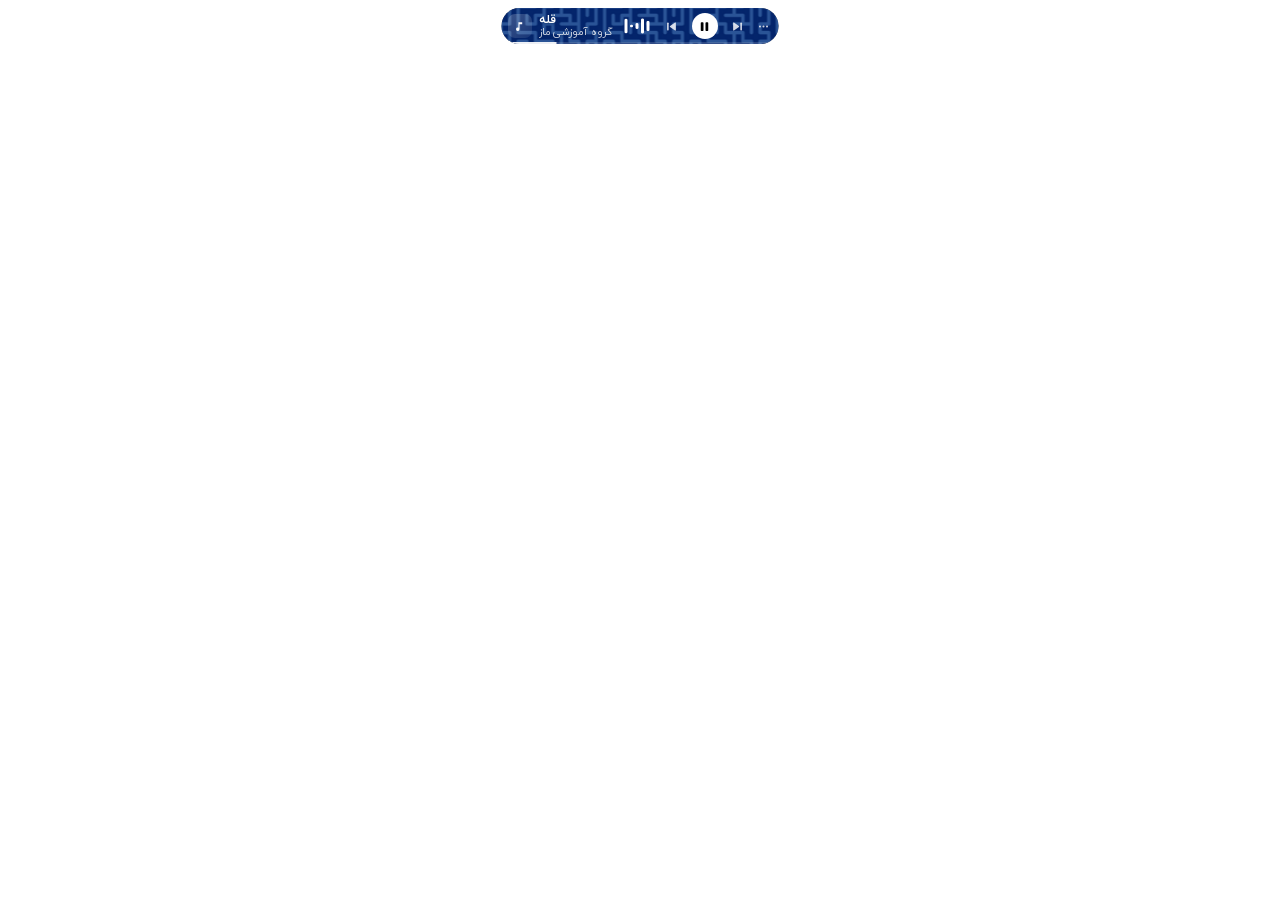
==== commit a78d9202: "آپدیت" ====
--- a/ui/index.html
+++ b/ui/index.html
@@ -103,6 +103,13 @@
     <button class="ib" id="tm-reset" data-icon="reset" title="از اول"></button>
   </div>
 
+  <div class="view" data-view="calc">
+    <span class="glyph" data-icon="calc"></span>
+    <span id="c-expr"></span>
+    <span id="c-out" class="dim"></span>
+  </div>
+  <input id="c-catch" type="text" inputmode="decimal" autocomplete="off" spellcheck="false" tabindex="-1" aria-hidden="true">
+
   <!-- one line of typing: a quick note, or the steps of saving a password -->
   <div class="view" data-view="input">
     <span id="in-icon" class="glyph"></span>
--- a/ui/style.css
+++ b/ui/style.css
@@ -82,7 +82,7 @@
 .ib.solid:active { transform: scale(.94); }
 .ib.small { width: 20px; height: 20px; color: var(--dim); }
 .ib.small svg { width: 13px; height: 13px; }
-.ib.hidden { display: none; }
+.ib.hidden, .ib.userhide { display: none; }
 .ib.active { background: #fff; color: #000; }
 .badge { position: absolute; top: 0; right: -1px; min-width: 13px; height: 13px; padding: 0 3px; border-radius: 7px; background: #ff3b5c; color: #fff; font-size: 8.5px; font-weight: 700; line-height: 13px; text-align: center; display: none; }
 .badge.on { display: block; }
@@ -166,6 +166,11 @@
 #tm-name { max-width: 72px; overflow: hidden; text-overflow: ellipsis; font-size: 11px; cursor: pointer; }
 #tm-name.set { color: #fff; }
 #tm-n { font-size: 11px; font-variant-numeric: tabular-nums; min-width: 0; }
+
+[data-view="calc"] { padding: 0 12px 0 12px; gap: 8px; }
+#c-expr { font-weight: 600; font-size: 14px; font-variant-numeric: tabular-nums; }
+#c-out { font-size: 13px; font-variant-numeric: tabular-nums; }
+#c-catch { position: absolute; left: -40px; top: 0; width: 1px; height: 1px; opacity: 0; pointer-events: none; }
 
 /* tiny inline message (e.g. picked color) */
 #flash { position: absolute; inset: 0; display: flex; align-items: center; justify-content: center; gap: 7px; background: #000; font-weight: 600; font-size: 12.5px; opacity: 0; pointer-events: none; transition: opacity .2s; white-space: nowrap; }
@@ -268,6 +273,11 @@
 .row.set .num { width: 26px; text-align: center; font-variant-numeric: tabular-nums; }
 .row.set .go { height: 22px; padding: 0 10px; border-radius: 11px; background: rgba(255, 255, 255, .12); font-size: 11px; }
 .row.set .go:hover { background: #fff; color: #000; }
+.row.set.tools { height: auto; min-height: 34px; padding: 7px 10px; flex-wrap: wrap; gap: 6px; justify-content: center; }
+.row.set.tools .tb { width: 28px; height: 28px; border-radius: 14px; display: grid; place-items: center; color: rgba(255, 255, 255, .38); background: rgba(255, 255, 255, .06); transition: background .15s, color .15s, transform .2s var(--spring); }
+.row.set.tools .tb svg { width: 15px; height: 15px; }
+.row.set.tools .tb.on { color: #000; background: #fff; }
+.row.set.tools .tb:hover { transform: scale(1.08); }
 /* ------------------------------------------------ skins, status dots, clickable status line */
 #island.sky .view { text-shadow: 0 1px 3px rgba(0, 0, 0, .6); }
 .glyph.red { color: #ff5d6c; }
